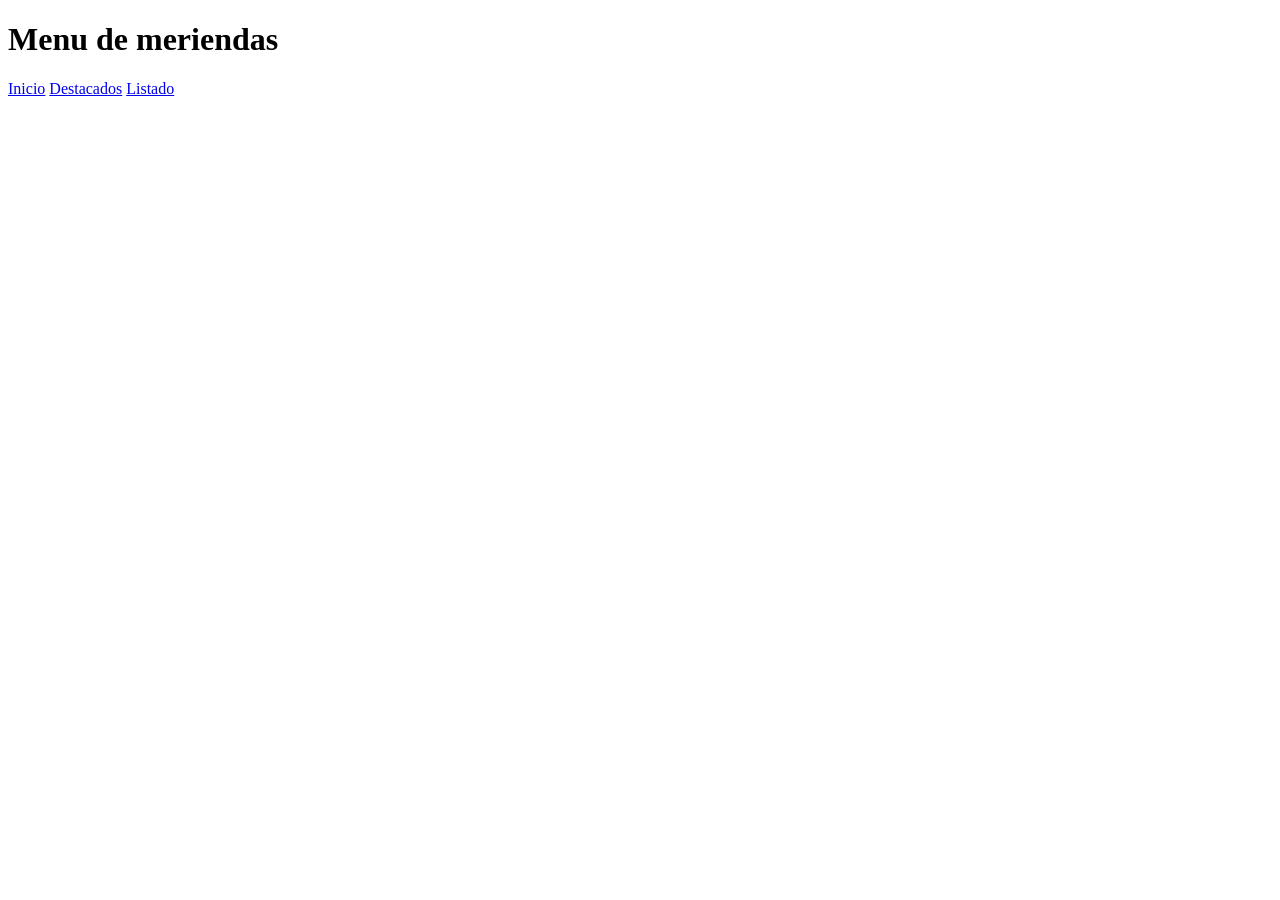
==== index.html @ ee2c4386 "Se inicializa el proyecto de un sitio con 3 paginasw" ====
<!DOCTYPE html>
<html lang="es">
<head>
    <meta charset="UTF-8">
    <title>Menu de Meriendas</title>
</head>
<body>
    <header>
        <h1>Menu de meriendas</h1>
        <nav>
            <a href="index.html">Inicio</a>
            <a href="destacados.html">Destacados</a>
            <a href="listado.html">Listado</a>
        </nav>
    </header>
</body>
</html>
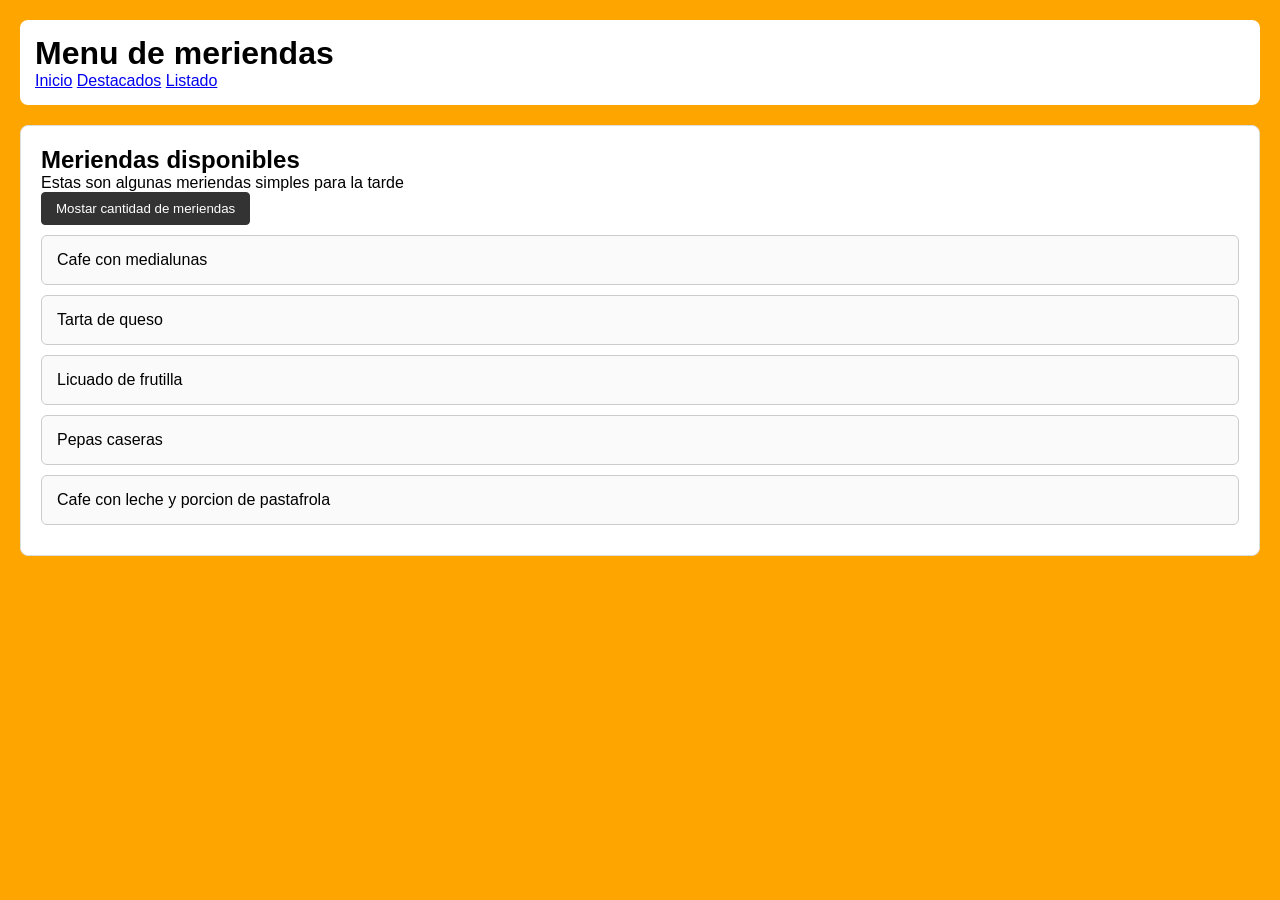
==== commit 1d5fcdb6: "Se agrego index.js y style.css al proyecto." ====
--- a/index.html
+++ b/index.html
@@ -1,9 +1,12 @@
 <!DOCTYPE html>
 <html lang="es">
+
 <head>
     <meta charset="UTF-8">
     <title>Menu de Meriendas</title>
+    <link rel="stylesheet" href="style.css">
 </head>
+
 <body>
     <header>
         <h1>Menu de meriendas</h1>
@@ -13,5 +16,16 @@
             <a href="listado.html">Listado</a>
         </nav>
     </header>
+    <main class="container">
+        <h2>Meriendas disponibles</h2>
+        <p>Estas son algunas meriendas simples para la tarde</p>
+
+        <div id="lista-meriendas">
+            <button id="btn-contar">Mostar cantidad de meriendas</button>
+        </div>
+
+        <p id="texto-cantidad"></p>
+    </main>
+<script src="index.js"></script>
 </body>
 </html>
--- a/style.css
+++ b/style.css
@@ -0,0 +1,76 @@
+* {
+    box-sizing: border-box;
+    margin: 0;
+    padding: 0;
+}
+
+body {
+    font-family: Arial, Helvetica, sans-serif;
+    background-color: orange;
+    padding: 20px;
+}
+
+header {
+    margin-bottom: 20px;
+    padding: 15px;
+    background-color: #ffffff;
+    color: rgb(0, 0, 0);
+    border-radius: 8px;
+}
+
+nav a:hover {
+    text-decoration: underline;
+}
+
+.container {
+    background-color: white;
+    padding: 20px;
+    border-radius: 8px;
+    border: 1px solid #ddd;
+}
+
+.card {
+    border: 1px solid #ccc;
+    padding: 15px;
+    margin: 10px 0;
+    border-radius: 6px;
+    background-color: #fafafa;
+}
+
+.cards-grid {
+    display: flex;
+    flex-wrap: wrap;
+    gap: 15px;
+}
+
+.card-small {
+    width: 200px;
+    padding: 15px;
+    border: 1px solid #bbb;
+    border-radius: 6px;
+    background-color: #fff;
+    cursor: pointer;
+}
+
+.card-small.selected {
+    border: 2px solid #2ecc71;
+    background-color: #eafff1;
+}
+
+.buttons {
+    margin: 15px 0;
+}
+
+button {
+    padding: 8px 14px;
+    margin-right: 10px;
+    border-radius: 4px;
+    border: 1px solid #333;
+    background-color: #333;
+    color: white;
+    cursor: pointer;
+}
+
+button:hover {
+    background-color: #555555;
+}
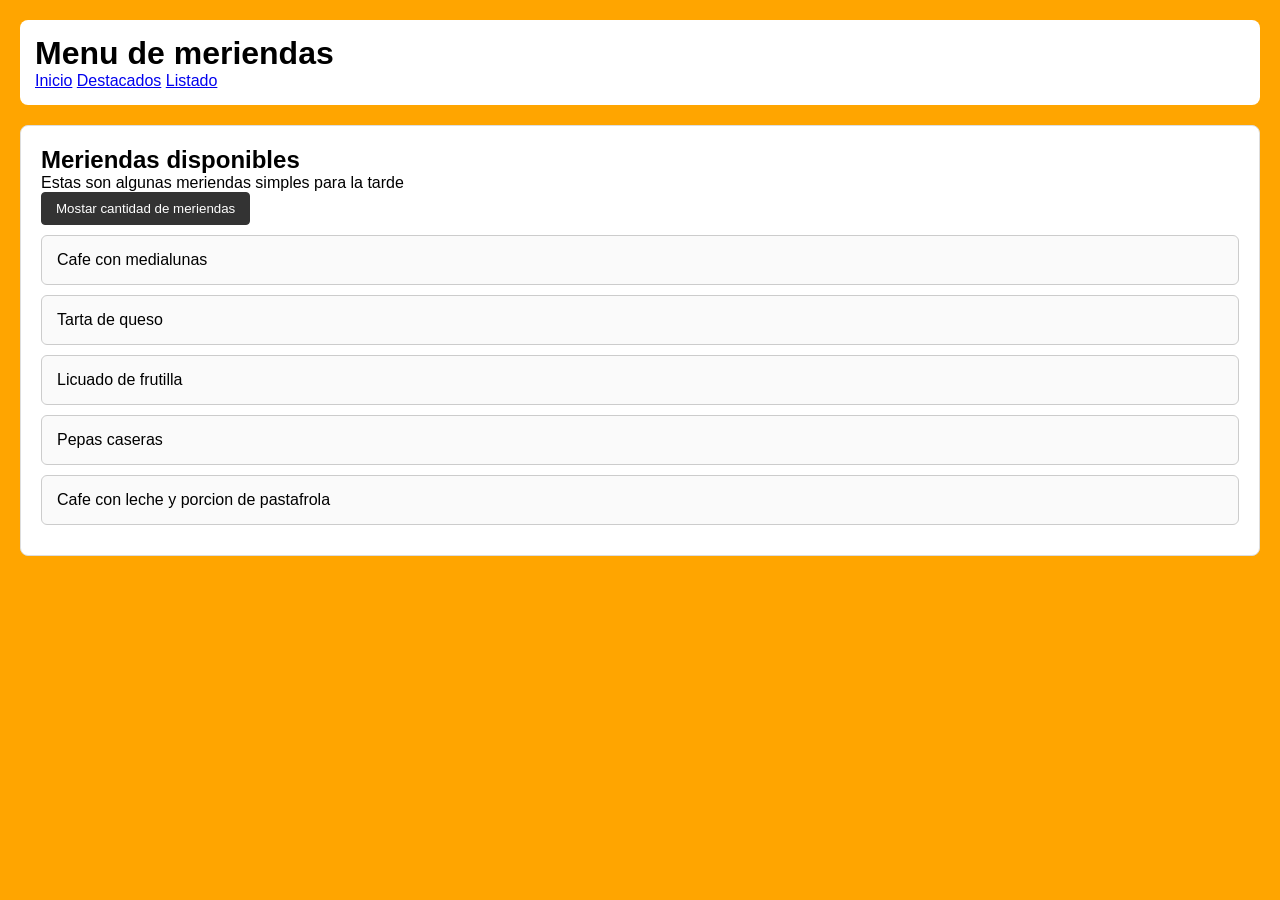
==== commit 99892df0: "Se completo y agrego logica en destacados.html y destacados.js" ====
--- a/index.html
+++ b/index.html
@@ -1,6 +1,5 @@
 <!DOCTYPE html>
 <html lang="es">
-
 <head>
     <meta charset="UTF-8">
     <title>Menu de Meriendas</title>
@@ -26,6 +25,6 @@
 
         <p id="texto-cantidad"></p>
     </main>
-<script src="index.js"></script>
+    <script src="index.js"></script>
 </body>
 </html>
